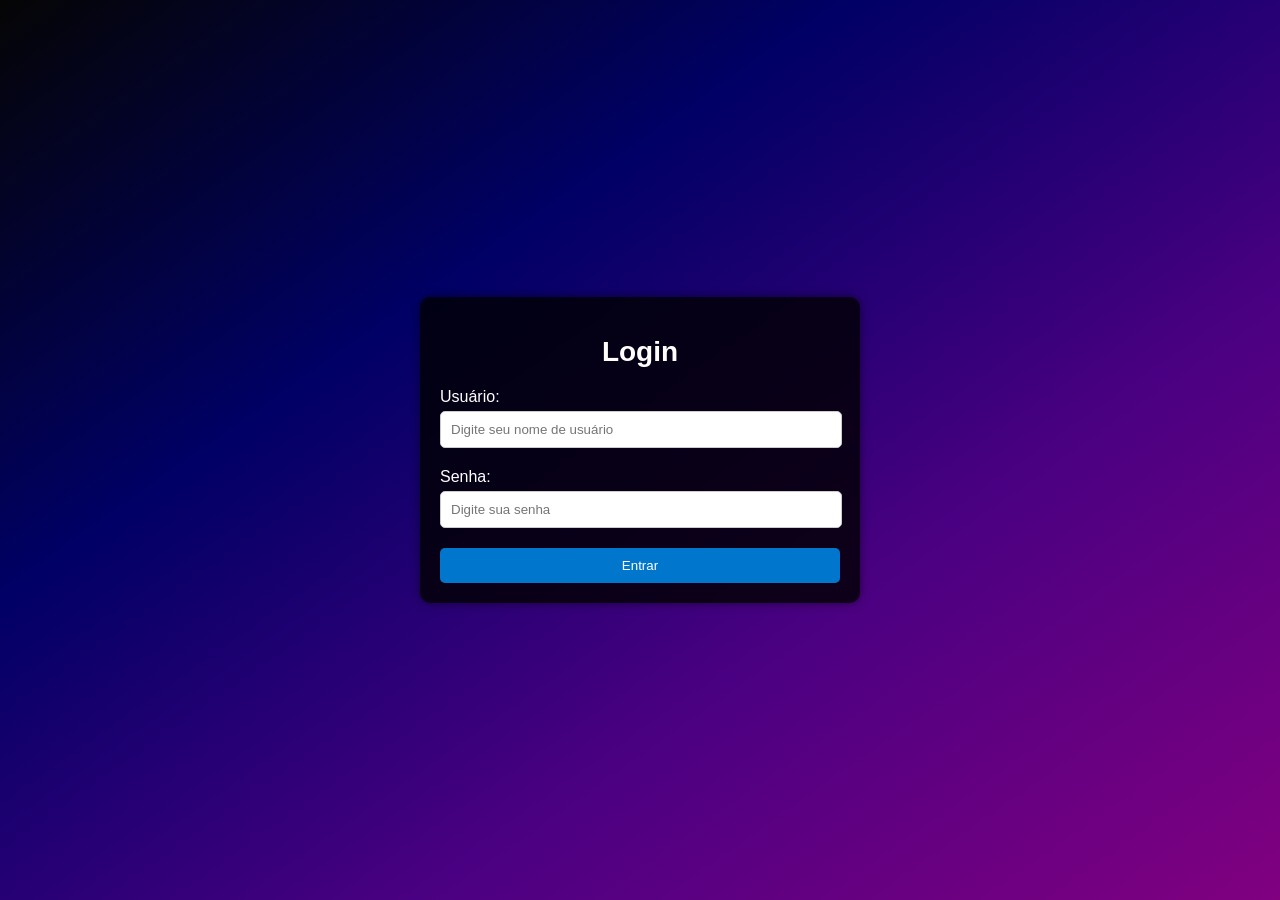
==== login/login.html @ 61c6c585 "Initial commit" ====
<!DOCTYPE html>
<html lang="pt-br">
<head>
    <meta charset="UTF-8">
    <meta name="viewport" content="width=device-width, initial-scale=1.0">
    <title>Tela de Login</title>
    <link rel="stylesheet" href="login.css">
</head>
<body>
    <div class="container">
        <h1 class="titulo-login">Login</h1>
        <div class="login-form">
            <form action="#">
                <label for="username">Usuário:</label>
                <input type="text" id="username" name="username" placeholder="Digite seu nome de usuário">
                <label for="password">Senha:</label>
                <input type="password" id="password" name="password" placeholder="Digite sua senha">
                <button type="submit" class="login-btn">Entrar</button>
            </form>
        </div>
    </div>
    
    <script src="login.js"></script>
</body>
</html>
---- login/login.css ----
/* Estilos gerais */
body {
    font-family: Arial, sans-serif;
    margin: 0;
    padding: 0;
    background: linear-gradient(to bottom right, #050505, #000066, #4b0082, #800080); /* Fundo degradê mais escuro */
    display: flex;
    justify-content: center;
    align-items: center;
    height: 100vh;
}

/* Formulário de Login */
.container {
    width: 400px;
    background-color: rgba(0, 0, 0, 0.8); /* Cor de fundo mais escura com transparência */
    padding: 20px;
    border-radius: 10px;
    box-shadow: 0 0 10px rgba(0, 0, 0, 0.5); /* Sombra mais escura */
}

.titulo-login{
    color: white; /* Cor do título "Login" */
    text-align: center; /* Centralizando o título */
    font-size: 28px; /* Tamanho da fonte */
    margin-bottom: 20px; /* Margem inferior */
}

.login-form form {
    margin: 0;
}

.login-form label {
    display: block;
    margin-bottom: 5px;
    color: rgb(255, 255, 255); /* Cor do texto dos labels */
}

.login-form input,
.login-form .login-btn {
    width: calc(100% - 20px); /* Ajustando a largura para levar em conta o padding */
    padding: 10px;
    border: 1px solid #ccc;
    border-radius: 5px;
    margin-bottom: 20px;
}

.login-form .login-btn {
    background-color: #0077cc; /* Cor de fundo mais clara para o botão */
    width: calc(100%);
    color: white;
    border: none;
    border-radius: 5px;
    cursor: pointer;
    transition: background-color 0.3s ease; /* Transição suave da cor de fundo */
    margin: 0 auto; /* Centralizando o botão */
}

.login-form .login-btn:hover {
    background-color: #0055a3; /* Cor de fundo um pouco mais escura no hover */
}
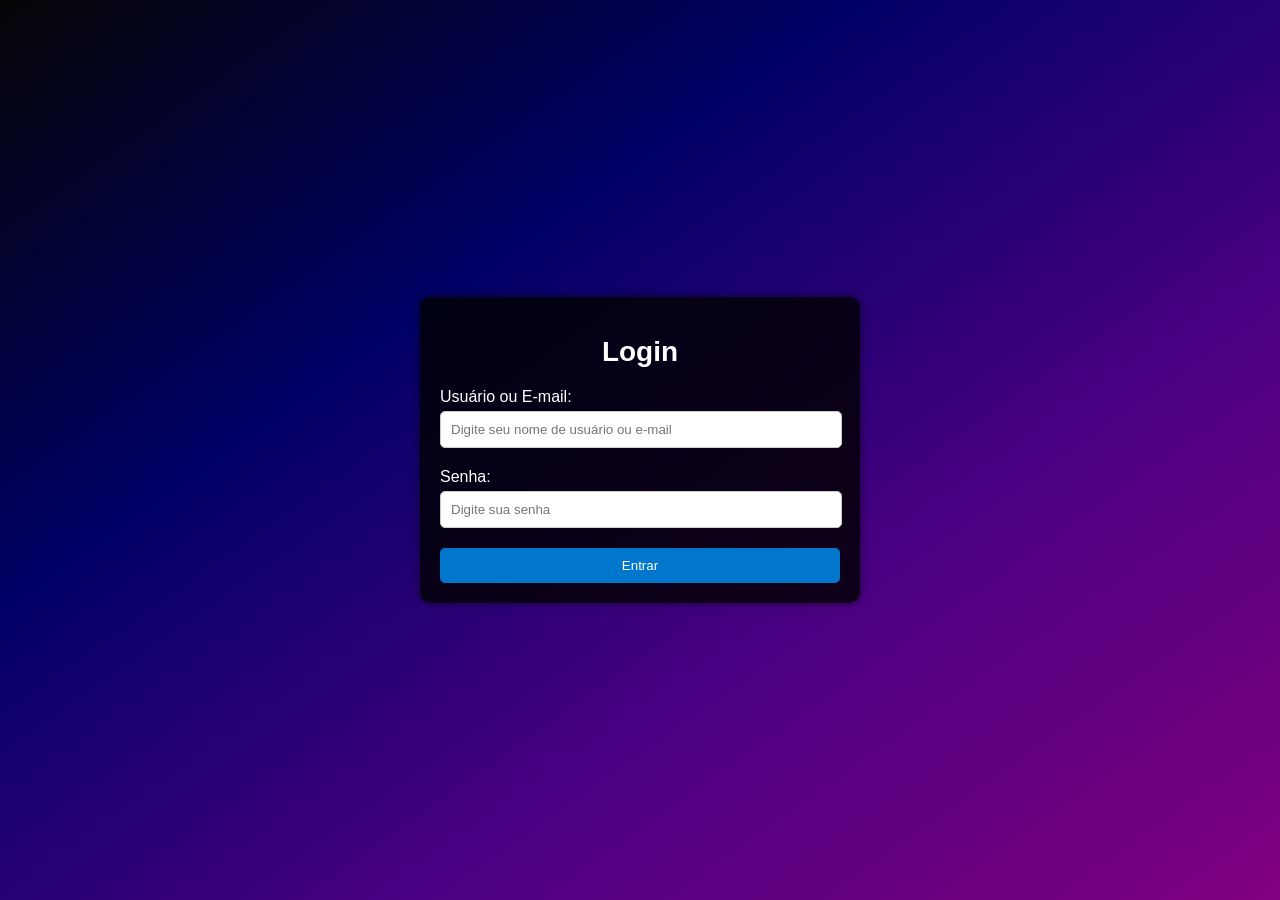
==== commit edc728de: "Add files via upload Necessário ter o Node Instalado com Chocolatery" ====
--- a/login/login.html
+++ b/login/login.html
@@ -1,25 +1,25 @@
-<!DOCTYPE html>
-<html lang="pt-br">
-<head>
-    <meta charset="UTF-8">
-    <meta name="viewport" content="width=device-width, initial-scale=1.0">
-    <title>Tela de Login</title>
-    <link rel="stylesheet" href="login.css">
-</head>
-<body>
-    <div class="container">
-        <h1 class="titulo-login">Login</h1>
-        <div class="login-form">
-            <form action="#">
-                <label for="username">Usuário:</label>
-                <input type="text" id="username" name="username" placeholder="Digite seu nome de usuário">
-                <label for="password">Senha:</label>
-                <input type="password" id="password" name="password" placeholder="Digite sua senha">
-                <button type="submit" class="login-btn">Entrar</button>
-            </form>
-        </div>
-    </div>
-    
-    <script src="login.js"></script>
-</body>
-</html>
+<!DOCTYPE html>
+<html lang="pt-br">
+<head>
+    <meta charset="UTF-8">
+    <meta name="viewport" content="width=device-width, initial-scale=1.0">
+    <title>Tela de Login</title>
+    <link rel="stylesheet" href="login.css">
+</head>
+<body>
+    <div class="container">
+        <h1 class="titulo-login">Login</h1>
+        <div class="login-form">
+            <form id="login-form">
+                <label for="username">Usuário ou E-mail:</label>
+                <input type="text" id="username" name="username" placeholder="Digite seu nome de usuário ou e-mail" required>
+                <label for="password">Senha:</label>
+                <input type="password" id="password" name="password" placeholder="Digite sua senha" required>
+                <button type="submit" class="login-btn">Entrar</button>
+            </form>
+        </div>
+    </div>
+    
+    <script src="login.js"></script>
+</body>
+</html>
--- a/login/login.css
+++ b/login/login.css
@@ -1,61 +1,85 @@
-/* Estilos gerais */
-body {
-    font-family: Arial, sans-serif;
-    margin: 0;
-    padding: 0;
-    background: linear-gradient(to bottom right, #050505, #000066, #4b0082, #800080); /* Fundo degradê mais escuro */
-    display: flex;
-    justify-content: center;
-    align-items: center;
-    height: 100vh;
-}
-
-/* Formulário de Login */
-.container {
-    width: 400px;
-    background-color: rgba(0, 0, 0, 0.8); /* Cor de fundo mais escura com transparência */
-    padding: 20px;
-    border-radius: 10px;
-    box-shadow: 0 0 10px rgba(0, 0, 0, 0.5); /* Sombra mais escura */
-}
-
-.titulo-login{
-    color: white; /* Cor do título "Login" */
-    text-align: center; /* Centralizando o título */
-    font-size: 28px; /* Tamanho da fonte */
-    margin-bottom: 20px; /* Margem inferior */
-}
-
-.login-form form {
-    margin: 0;
-}
-
-.login-form label {
-    display: block;
-    margin-bottom: 5px;
-    color: rgb(255, 255, 255); /* Cor do texto dos labels */
-}
-
-.login-form input,
-.login-form .login-btn {
-    width: calc(100% - 20px); /* Ajustando a largura para levar em conta o padding */
-    padding: 10px;
-    border: 1px solid #ccc;
-    border-radius: 5px;
-    margin-bottom: 20px;
-}
-
-.login-form .login-btn {
-    background-color: #0077cc; /* Cor de fundo mais clara para o botão */
-    width: calc(100%);
-    color: white;
-    border: none;
-    border-radius: 5px;
-    cursor: pointer;
-    transition: background-color 0.3s ease; /* Transição suave da cor de fundo */
-    margin: 0 auto; /* Centralizando o botão */
-}
-
-.login-form .login-btn:hover {
-    background-color: #0055a3; /* Cor de fundo um pouco mais escura no hover */
-}
+/* Estilos gerais */
+body {
+    font-family: Arial, sans-serif;
+    margin: 0;
+    padding: 0;
+    background: linear-gradient(to bottom right, #050505, #000066, #4b0082, #800080); /* Fundo degradê mais escuro */
+    display: flex;
+    justify-content: center;
+    align-items: center;
+    height: 100vh;
+}
+
+/* Formulário de Login */
+.container {
+    width: 400px;
+    background-color: rgba(0, 0, 0, 0.8); /* Cor de fundo mais escura com transparência */
+    padding: 20px;
+    border-radius: 10px;
+    box-shadow: 0 0 10px rgba(0, 0, 0, 0.5); /* Sombra mais escura */
+}
+
+.titulo-login{
+    color: white; /* Cor do título "Login" */
+    text-align: center; /* Centralizando o título */
+    font-size: 28px; /* Tamanho da fonte */
+    margin-bottom: 20px; /* Margem inferior */
+}
+
+.login-form form {
+    margin: 0;
+}
+
+.login-form label {
+    display: block;
+    margin-bottom: 5px;
+    color: rgb(255, 255, 255); /* Cor do texto dos labels */
+}
+
+.login-form input,
+.login-form .login-btn {
+    width: calc(100% - 20px); /* Ajustando a largura para levar em conta o padding */
+    padding: 10px;
+    border: 1px solid #ccc;
+    border-radius: 5px;
+    margin-bottom: 20px;
+}
+
+.login-form .login-btn {
+    background-color: #0077cc; /* Cor de fundo mais clara para o botão */
+    width: calc(100%);
+    color: white;
+    border: none;
+    border-radius: 5px;
+    cursor: pointer;
+    transition: background-color 0.3s ease; /* Transição suave da cor de fundo */
+    margin: 0 auto; /* Centralizando o botão */
+}
+
+.login-form .login-btn:hover {
+    background-color: #0055a3; /* Cor de fundo um pouco mais escura no hover */
+}
+
+.popup {
+    position: fixed;
+    top: 50%;
+    left: 50%;
+    transform: translate(-50%, -50%);
+    padding: 20px;
+    background-color: rgba(76, 175, 80, 0.9); /* Verde com opacidade */
+    color: #fff;
+    border-radius: 10px;
+    font-size: 18px;
+    font-weight: bold;
+    box-shadow: 0 0 10px rgba(0, 0, 0, 0.3);
+    z-index: 9999;
+}
+
+
+.popup-green {
+    background-color: green;
+}
+
+.popup-red {
+    background-color: red;
+}
